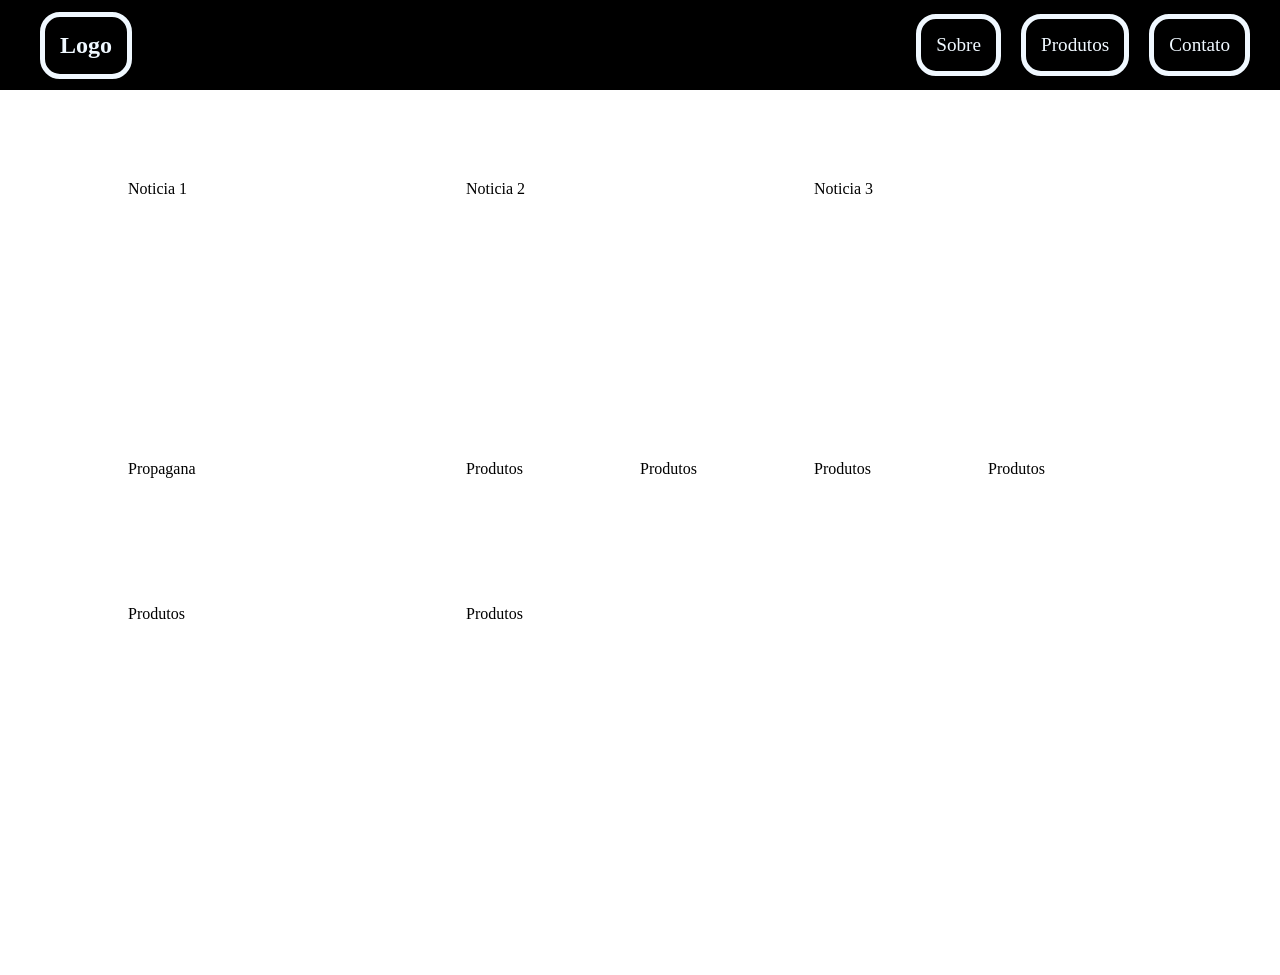
==== atividade.html @ 58595016 "desafio" ====
<!DOCTYPE html>
<html lang="pt-br">

<head>
    <meta charset="UTF-8">
    <meta name="viewport" content="width=device-width, initial-scale=1.0">
    <link rel="stylesheet" href="atividade.css">
    <title>Atividade</title>
</head>

<body>


    <header>

        <nav class="area-nevegacao">

            <h1 class="logo">Logo</h1>
            <ul class="lista">
                <li class="icones">Sobre</li>
                <li class="icones">Produtos</li>
                <li class="icones">Contato</li>


            </ul>

        </nav>

    </header>


    <div class="container">
        <div class="item1">Noticia 1</div>
        <div class="item2">Noticia 2</div>
        <div class="item3">Noticia 3</div>
       <div class="item4">Propagana</div>
       <div class="item5">Produtos</div>
       <div class="item6">Produtos</div>
       <div class="item7">Produtos</div>
       <div class="item8">Produtos</div>
       <div class="item9">Produtos</div>
       <div class="item10">Produtos</div>
    </div>















</body>

</html>
---- atividade.css ----
* {
    margin: 0;
    padding: 0;
}

.area-nevegacao {
    display: flex;
    background-color: black;
    color: aliceblue;
    width: 100vw;
    height: 10vh;
    align-items: center;
    justify-content: space-between;
    font-family: Cambria, Cochin, Georgia, Times, 'Times New Roman', serif;

}

.logo {
    margin-left: 40px;
    border: 5px solid aliceblue;
    padding: 15px;
    border-radius: 20px;
}

.lista {
    display: flex;
    gap: 20px;
    margin-right: 30px;
    font-size: 1.2rem;
    list-style: none;
}

.icones {
    border: 5px solid aliceblue;
    padding: 15px;
    border-radius: 20px;
}


.item {
    background-color: rgb(114, 114, 114);
}

.container {
    width: 80vw;
    margin: 10vh auto;
    display: grid;
    grid-template-columns: 2fr repeat(4, 1fr);
    grid-template-rows: 30vh repeat(3, 15vh);
    gap: 10px;
}

.item1 {
    grid-row: 1/2;
    grid-column: 1/2;
}

.item2 {
    grid-row: 1/2;
    grid-column: 2/4;
}

.item3 {
    grid-row: 1/2;
    grid-column: 4/6;
}
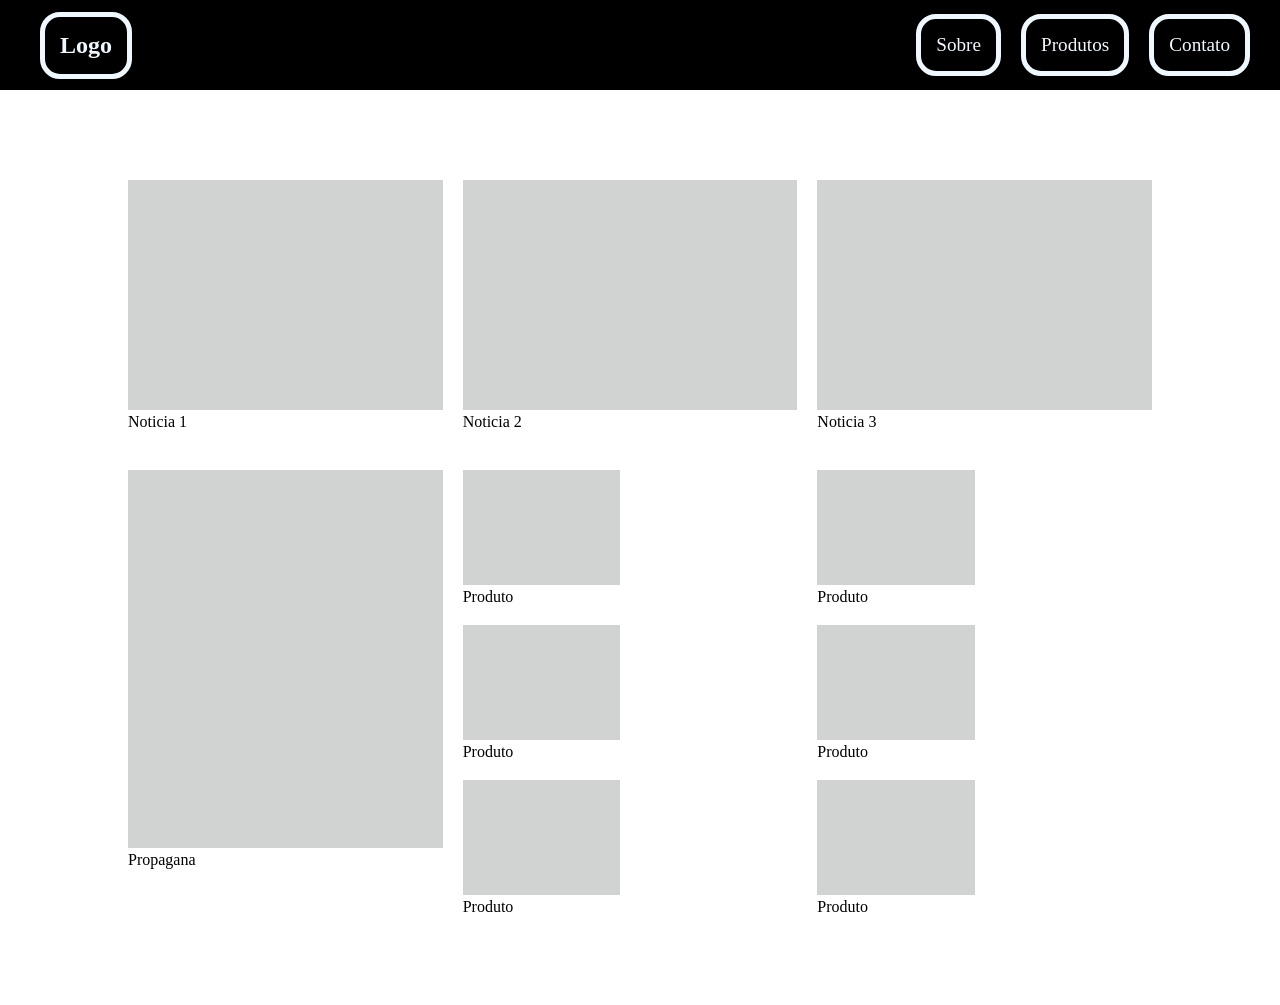
==== commit 19f858b3: "final" ====
--- a/atividade.html
+++ b/atividade.html
@@ -29,29 +29,86 @@
     </header>
 
 
-    <div class="container">
-        <div class="item1">Noticia 1</div>
-        <div class="item2">Noticia 2</div>
-        <div class="item3">Noticia 3</div>
-       <div class="item4">Propagana</div>
-       <div class="item5">Produtos</div>
-       <div class="item6">Produtos</div>
-       <div class="item7">Produtos</div>
-       <div class="item8">Produtos</div>
-       <div class="item9">Produtos</div>
-       <div class="item10">Produtos</div>
-    </div>
 
 
 
 
 
+    <div class="container">
+        <div class="item1">
+            <div class="imagem"></div>
+            <div class="texto">Noticia 1</div>
+        </div>
+
+        <div class="item2">
+
+
+            <div class="imagem"></div>
+            <div class="texto">Noticia 2</div>
+
+        </div>
 
 
 
 
+        <div class="item3">
+
+            <div class="imagem"></div>
+            <div class="texto">Noticia 3</div>
+
+        </div>
+
+        <div class="item4">
+            <div class="imagem"></div>
+            <div class="texto">Propagana</div>
+        </div>
 
 
+        <div class="item5">
+
+            <div class="imagem"></div>
+            <div class="texto">Produto</div>
+
+        </div>
+
+
+        <div class="item6">
+
+            <div class="imagem"></div>
+            <div class="texto">Produto</div>
+
+        </div>
+
+
+        <div class="item7">
+
+            <div class="imagem"></div>
+            <div class="texto">Produto</div>
+
+        </div>
+
+
+        <div class="item8">
+
+            <div class="imagem"></div>
+            <div class="texto">Produto</div>
+
+        </div>
+
+
+        <div class="item9">
+            <div class="imagem"></div>
+            <div class="texto">Produto</div>
+
+        </div>
+
+
+        <div class="item10">
+            <div class="imagem"></div>
+            <div class="texto">Produto</div>
+
+        </div>
+    </div>
 
 
 
--- a/atividade.css
+++ b/atividade.css
@@ -36,9 +36,13 @@
     border-radius: 20px;
 }
 
+.item {
+    background-color: aqua;
+}
 
-.item {
-    background-color: rgb(114, 114, 114);
+
+.container>div {
+    background-color: rgb(255, 255, 255);
 }
 
 .container {
@@ -47,7 +51,7 @@
     display: grid;
     grid-template-columns: 2fr repeat(4, 1fr);
     grid-template-rows: 30vh repeat(3, 15vh);
-    gap: 10px;
+    gap: 20px;
 }
 
 .item1 {
@@ -63,4 +67,58 @@
 .item3 {
     grid-row: 1/2;
     grid-column: 4/6;
+}
+
+.item4 {
+    grid-row: 2/-1;
+    grid-column: 1/2;
+}
+
+.item5 {
+grid-row: 2/3;
+grid-column: 2/3;
+}
+
+.item6{
+grid-column: 2/3;
+grid-row: 3/4;
+}
+
+.item7{
+    grid-row: 4/5;
+    grid-column: 2/3;
+}
+
+.item8{
+    grid-row: 2/3;
+    grid-column: 4/5;
+}
+
+.item9{
+    grid-row: 3/4;
+    grid-column: 4/5;
+}
+
+.item10{
+    grid-row: 4/5;
+    grid-column: 4/5; 
+}
+
+
+.texto{
+    margin-top: 3px;
+}
+
+.imagem{
+    
+    background-color:rgb(209, 210, 210);
+    width: 100%;
+    height: 85%;
+
+}
+
+.produto{
+    height: 100%;
+    width:45%;   
+    background-color:rgb(209, 210, 210);
 }
